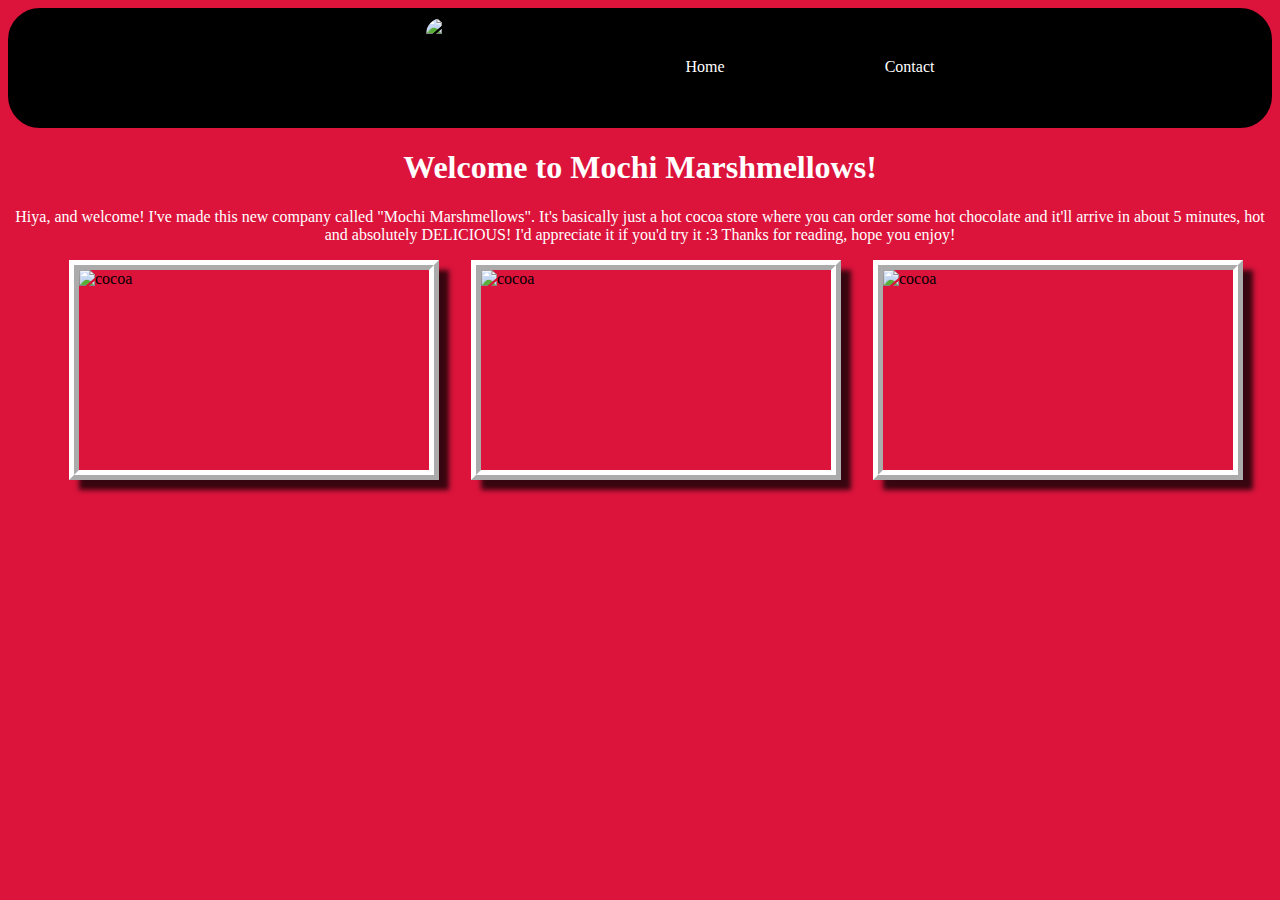
==== index.html @ 2d2c45c9 "Add files via upload" ====
<!DOCTYPE html>
<html lang="en">
<head>
    <meta charset="UTF-8">
    <meta http-equiv="X-UA-Compatible" content="IE=edge">
    <meta name="viewport" content="width=device-width, initial-scale=1.0">
    <title>Mochi Marshmellows</title>
    <link rel="shortcut icon" href="http://www.allthingsgd.com/wp-content/uploads/2015/12/Hot-Cocoa-Mix-In-9.jpg">
    <link rel="stylesheet" href="style.css">
</head>
<body class="body">

    <header class="header">
        
        <img class="cocoaheader" src="http://www.allthingsgd.com/wp-content/uploads/2015/12/Hot-Cocoa-Mix-In-9.jpg" alt="logo">

        <a class="link" href="index.html">Home</a>

        <a class="link" href="contact.html">Contact</a>
    
    </header>
    
    <h1 class="hewo">Welcome to Mochi Marshmellows!</h1>

    <p class="hewo">Hiya, and welcome! I've made this new company called "Mochi Marshmellows". It's basically just a hot cocoa store where you can order some hot chocolate and it'll arrive in about 5 minutes, hot and absolutely DELICIOUS! I'd appreciate it if you'd try it :3 Thanks for reading, hope you enjoy!</p>

    <div class="cocoaparent">
        <img class="cocoa" src="https://media-cldnry.s-nbcnews.com/image/upload/newscms/2020_50/1650987/hot-cocoa-kb-main-201211.jpg" alt="cocoa">
        
        <img class="cocoa" src="https://live.staticflickr.com/65535/49113845316_ac2caed52e_b.jpg" alt="cocoa">

        <img class="cocoa" src="https://media.istockphoto.com/id/1007480178/photo/homemade-hot-chocolate-with-mini-marshmallow.jpg?s=612x612&w=0&k=20&c=JvS8UBQZA0QCGQ8jlUi1_6fK6127Dky5uc-fWt6ohnc=" alt="cocoa">
    </div>

</body>
</html>
---- style.css ----
.body{
    background:crimson;
}

.hewo{
    color:white;
    display:flex;
    justify-content:center;
    text-align:center;
}

.cocoa{
    height:200px;
    width:350px;
    border:10px ridge white;
    margin-left:2rem;
    -webkit-box-shadow: 10px 10px 5px 0px rgba(0,0,0,0.75);
-moz-box-shadow: 10px 10px 5px 0px rgba(0,0,0,0.75);
box-shadow: 10px 10px 5px 0px rgba(0,0,0,0.75);
}

.cocoaparent{
    display:flex;
    justify-content:center;
}

.header{
    border:10px solid black;
    height:100px;
    background-color:black;
    border-radius:2rem;
    display:flex;
    justify-content:center;
}

.cocoaheader{
    height:100px;
    width:100px;
    margin-left:5rem;
    border-radius:1rem
}

.link{
    color:white;
    text-decoration:none;
    margin-top:2.5rem;
    margin-left:10rem;
}


form{
    width:50%;
    margin:auto;
    display:flex;
    flex-direction:column;
    gap:1rem;
    padding:2rem 0;
}

.formitem{
    display:flex;
    flex-direction:column;
    gap:0.5rem;
}

.formitem input{
    font-size:20px;
    padding:0.5rem;
}

.formitem label{
    font-size:20px;
    font-weight:500;
}

.formitem button{
    border:none;
    padding:0.7rem 1.5rem;
    color:white;
    background:rgb(73, 1, 15);
    font-size:20px;
    font-weight:600;
    border-radius:2rem;
}
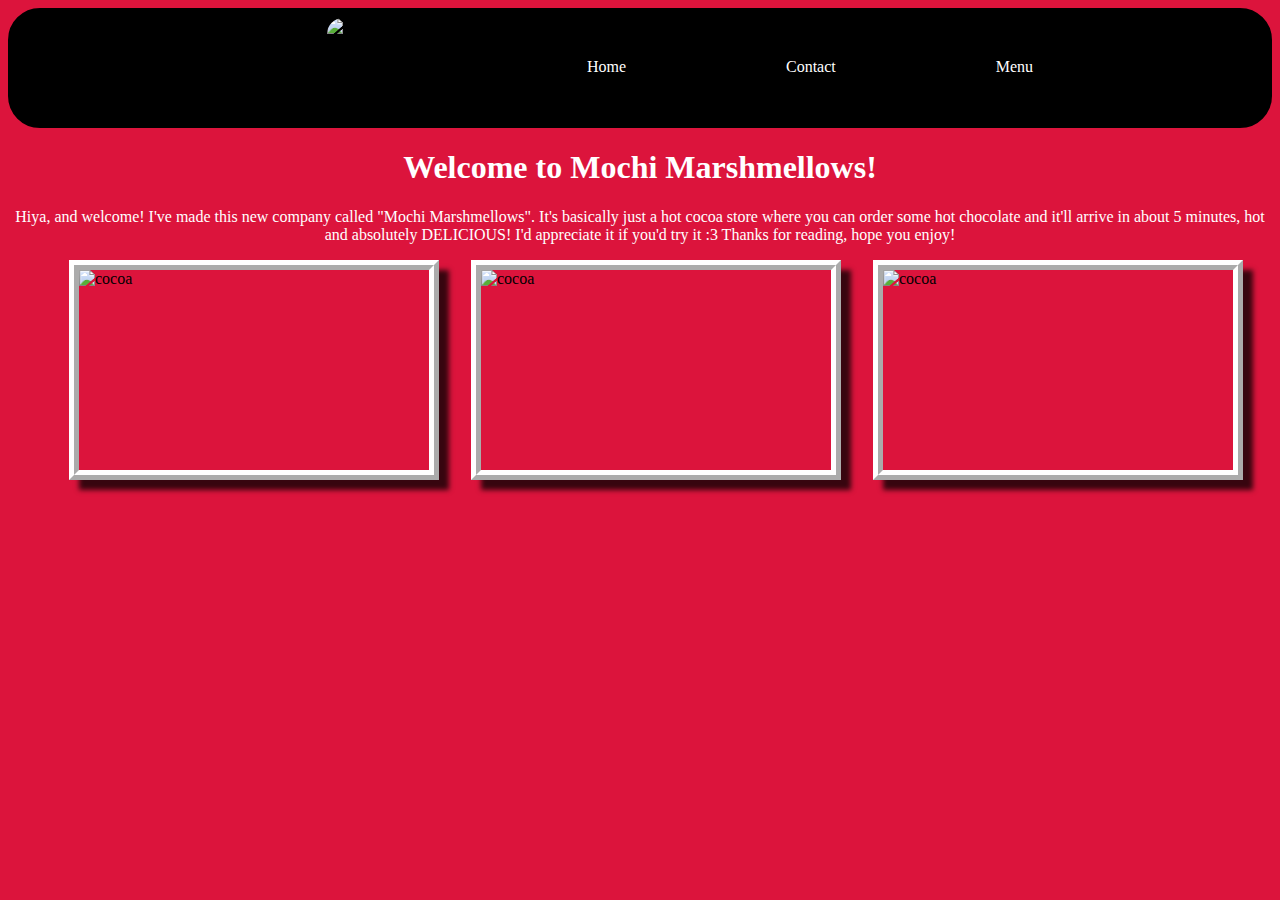
==== commit 903a05ed: "Add files via upload" ====
--- a/index.html
+++ b/index.html
@@ -5,18 +5,20 @@
     <meta http-equiv="X-UA-Compatible" content="IE=edge">
     <meta name="viewport" content="width=device-width, initial-scale=1.0">
     <title>Mochi Marshmellows</title>
-    <link rel="shortcut icon" href="http://www.allthingsgd.com/wp-content/uploads/2015/12/Hot-Cocoa-Mix-In-9.jpg">
+    <link rel="shortcut icon" href="https://media1.popsugar-assets.com/files/thumbor/nsZgUIicDDX7hm9SgU8hyEzl_MI/1028x3:3593x2568/fit-in/550x550/filters:format_auto-!!-:strip_icc-!!-/2021/12/10/705/n/1922195/81873de861b3786765c930.84376835_/i/hot-chocolate-charcuterie-boards.jpg">
     <link rel="stylesheet" href="style.css">
 </head>
 <body class="body">
 
     <header class="header">
         
-        <img class="cocoaheader" src="http://www.allthingsgd.com/wp-content/uploads/2015/12/Hot-Cocoa-Mix-In-9.jpg" alt="logo">
+        <img class="cocoaheader" src="https://media1.popsugar-assets.com/files/thumbor/nsZgUIicDDX7hm9SgU8hyEzl_MI/1028x3:3593x2568/fit-in/550x550/filters:format_auto-!!-:strip_icc-!!-/2021/12/10/705/n/1922195/81873de861b3786765c930.84376835_/i/hot-chocolate-charcuterie-boards.jpg" alt="logo">
 
         <a class="link" href="index.html">Home</a>
 
         <a class="link" href="contact.html">Contact</a>
+
+        <a class="link" href="menu.html">Menu</a>
     
     </header>
     
--- a/style.css
+++ b/style.css
@@ -72,6 +72,7 @@
 .formitem label{
     font-size:20px;
     font-weight:500;
+    color:white;
 }
 
 .formitem button{
@@ -82,4 +83,4 @@
     font-size:20px;
     font-weight:600;
     border-radius:2rem;
-}
+}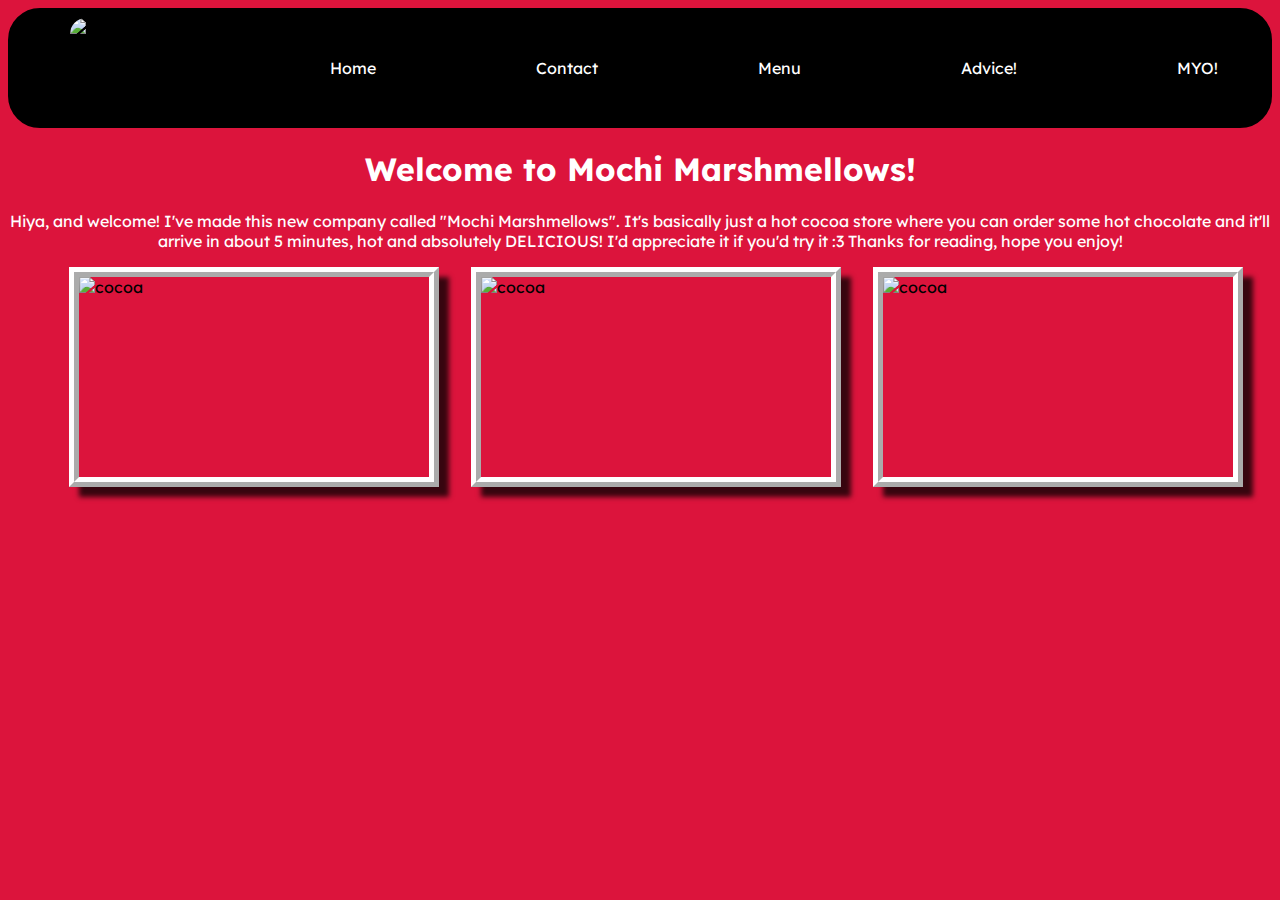
==== commit 94b9a1ff: "Add files via upload" ====
--- a/index.html
+++ b/index.html
@@ -19,6 +19,10 @@
         <a class="link" href="contact.html">Contact</a>
 
         <a class="link" href="menu.html">Menu</a>
+
+        <a class="link" href="advice.html">Advice!</a>
+
+        <a class="link" href="makeyourown.html">MYO!</a>
     
     </header>
     
--- a/style.css
+++ b/style.css
@@ -1,5 +1,8 @@
+
+@import url('https://fonts.googleapis.com/css2?family=Lexend:wght@200&display=swap');
 
 .body{
+    font-family:'Lexend';
     background:crimson;
 }
 
@@ -37,7 +40,7 @@
 .cocoaheader{
     height:100px;
     width:100px;
-    margin-left:5rem;
+    margin-left:0.5rem;
     border-radius:1rem
 }
 
@@ -83,4 +86,20 @@
     font-size:20px;
     font-weight:600;
     border-radius:2rem;
+}
+
+.myo{
+    display:flex;
+    justify-content:center;
+}
+
+.myoimg{
+    border:10px ridge white;
+    height:850px;
+    width:450px;
+    margin-top:1rem;
+    margin-bottom:2rem;
+    -webkit-box-shadow: 10px 10px 5px 0px rgba(0,0,0,0.75);
+-moz-box-shadow: 10px 10px 5px 0px rgba(0,0,0,0.75);
+box-shadow: 10px 10px 5px 0px rgba(0,0,0,0.75);
 }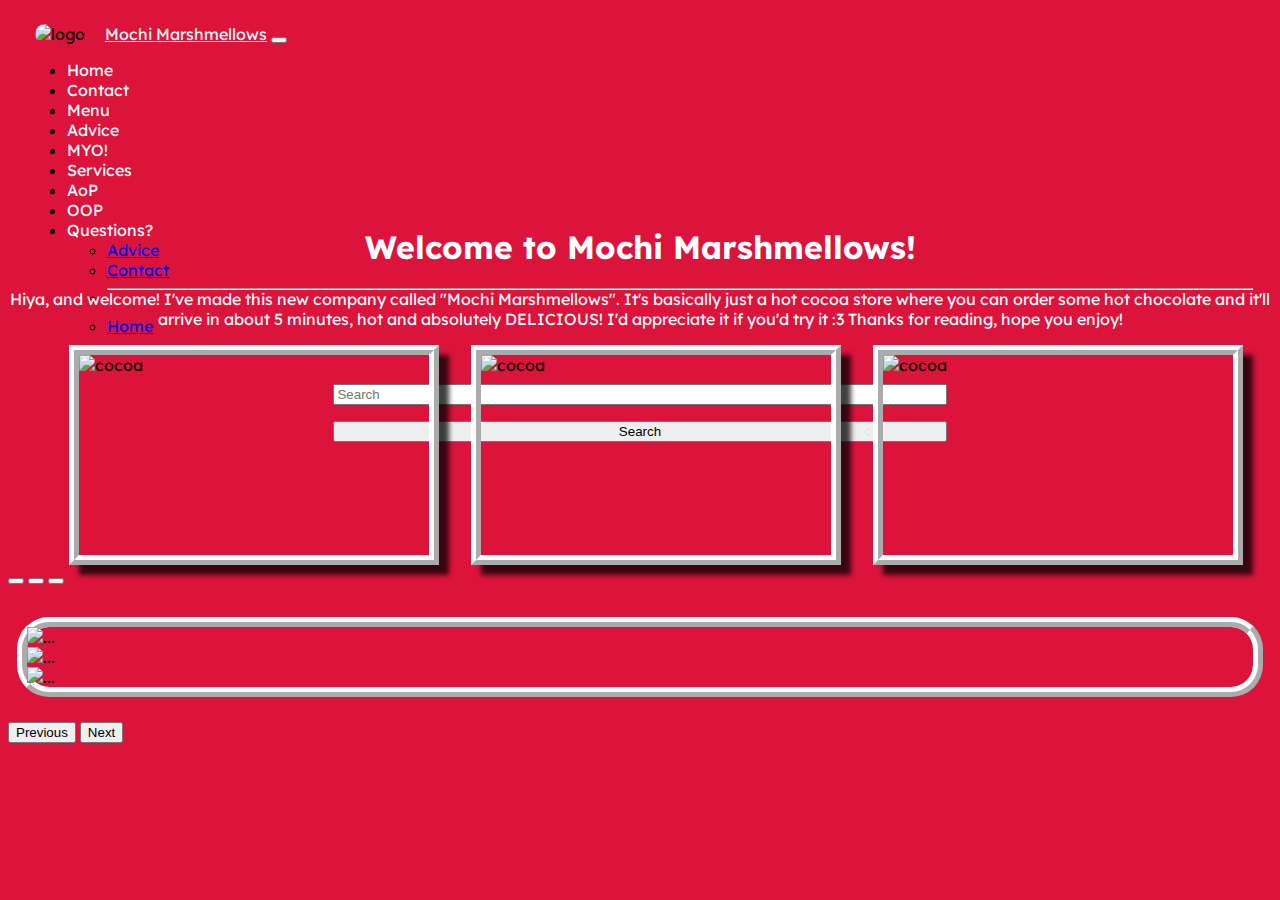
==== commit fa512944: "Add files via upload" ====
--- a/index.html
+++ b/index.html
@@ -6,25 +6,64 @@
     <meta name="viewport" content="width=device-width, initial-scale=1.0">
     <title>Mochi Marshmellows</title>
     <link rel="shortcut icon" href="https://media1.popsugar-assets.com/files/thumbor/nsZgUIicDDX7hm9SgU8hyEzl_MI/1028x3:3593x2568/fit-in/550x550/filters:format_auto-!!-:strip_icc-!!-/2021/12/10/705/n/1922195/81873de861b3786765c930.84376835_/i/hot-chocolate-charcuterie-boards.jpg">
+    <link href="https://cdn.jsdelivr.net/npm/bootstrap@5.2.3/dist/css/bootstrap.min.css" rel="stylesheet" integrity="sha384-rbsA2VBKQhggwzxH7pPCaAqO46MgnOM80zW1RWuH61DGLwZJEdK2Kadq2F9CUG65" crossorigin="anonymous">
     <link rel="stylesheet" href="style.css">
 </head>
 <body class="body">
 
-    <header class="header">
-        
-        <img class="cocoaheader" src="https://media1.popsugar-assets.com/files/thumbor/nsZgUIicDDX7hm9SgU8hyEzl_MI/1028x3:3593x2568/fit-in/550x550/filters:format_auto-!!-:strip_icc-!!-/2021/12/10/705/n/1922195/81873de861b3786765c930.84376835_/i/hot-chocolate-charcuterie-boards.jpg" alt="logo">
-
-        <a class="link" href="index.html">Home</a>
-
-        <a class="link" href="contact.html">Contact</a>
-
-        <a class="link" href="menu.html">Menu</a>
-
-        <a class="link" href="advice.html">Advice!</a>
-
-        <a class="link" href="makeyourown.html">MYO!</a>
-    
-    </header>
+ <div class="div">
+    <nav id="navbar" class="navbar navbar-expand-lg bg-black">
+        <div class="container-fluid">
+            <img class="cocoaheader" src="https://media1.popsugar-assets.com/files/thumbor/nsZgUIicDDX7hm9SgU8hyEzl_MI/1028x3:3593x2568/fit-in/550x550/filters:format_auto-!!-:strip_icc-!!-/2021/12/10/705/n/1922195/81873de861b3786765c930.84376835_/i/hot-chocolate-charcuterie-boards.jpg" alt="logo">
+          <a class="navbar-brand" href="index.html">Mochi Marshmellows</a>
+          <button class="navbar-toggler" type="button" data-bs-toggle="collapse" data-bs-target="#navbarSupportedContent" aria-controls="navbarSupportedContent" aria-expanded="false" aria-label="Toggle navigation">
+            <span class="navbar-toggler-icon"></span>
+          </button>
+          <div class="collapse navbar-collapse" id="navbarSupportedContent">
+            <ul class="navbar-nav me-auto mb-2 mb-lg-0">
+              <li class="nav-item">
+                <a id="link" class="nav-link active" aria-current="page" href="index.html">Home</a>
+              </li>
+              <li class="nav-item">
+                <a id="link" class="nav-link" href="contact.html">Contact</a>
+              </li>
+              <li class="nav-item">
+                <a id="link" class="nav-link" href="menu.html">Menu</a>
+              </li>
+              <li class="nav-item">
+                <a id="link" class="nav-link" href="advice.html">Advice</a>
+              </li>
+              <li class="nav-item">
+                <a id="link" class="nav-link" href="makeyourown.html">MYO!</a>
+              </li>
+              <li class="nav-item">
+                <a id="link" class="nav-link" href="services.html">Services</a>
+              </li>
+              <li class="nav-item">
+                <a id="link" class="nav-link" href="aboutproducts.html">AoP</a>
+              </li>
+              <li class="nav-item">
+                <a id="link" class="nav-link" href="otherproducts.html">OOP</a>
+              </li>
+              <li class="nav-item dropdown">
+                <a id="link" class="nav-link dropdown-toggle" href="#" role="button" data-bs-toggle="dropdown" aria-expanded="false">
+                  Questions?
+                </a>
+                <ul class="dropdown-menu">
+                  <li><a class="dropdown-item" href="advice.html">Advice</a></li>
+                  <li><a class="dropdown-item" href="contact.html">Contact</a></li>
+                  <li><hr class="dropdown-divider"></li>
+                  <li><a class="dropdown-item" href="index.html">Home</a></li>
+                </ul>
+            </ul>
+            <form class="d-flex" role="search">
+              <input class="form-control me-2" type="search" placeholder="Search" aria-label="Search">
+              <button class="btn btn-outline-danger" type="submit">Search</button>
+            </form>
+          </div>
+        </div>
+      </nav>
+ </div>
     
     <h1 class="hewo">Welcome to Mochi Marshmellows!</h1>
 
@@ -38,5 +77,39 @@
         <img class="cocoa" src="https://media.istockphoto.com/id/1007480178/photo/homemade-hot-chocolate-with-mini-marshmallow.jpg?s=612x612&w=0&k=20&c=JvS8UBQZA0QCGQ8jlUi1_6fK6127Dky5uc-fWt6ohnc=" alt="cocoa">
     </div>
 
+    <div id="carouselExampleIndicators" class="carousel slide" data-bs-ride="true">
+        <div class="carousel-indicators">
+          <button type="button" data-bs-target="#carouselExampleIndicators" data-bs-slide-to="0" class="active" aria-current="true" aria-label="Slide 1"></button>
+          <button type="button" data-bs-target="#carouselExampleIndicators" data-bs-slide-to="1" aria-label="Slide 2"></button>
+          <button type="button" data-bs-target="#carouselExampleIndicators" data-bs-slide-to="2" aria-label="Slide 3"></button>
+        </div>
+    <div class="divparenthehe">
+        <div class="carousel-inner">
+          <div class="carousel-item active">
+            <img src="https://domesticallyblissful.com/wp-content/uploads/2013/11/Rich-and-Creamy-Hot-Chocolate.jpg" class="d-block w-100" alt="...">
+          </div>
+          <div class="carousel-item">
+            <img src="https://ppmapartments.com/wp-content/uploads/2019/12/chicago-apartments-hot-chocolate-recipe.jpg" class="d-block w-100" alt="...">
+          </div>
+          <div class="carousel-item">
+            <img src="https://di-uploads-pod11.dealerinspire.com/millertoyota/uploads/2020/12/iStock-1170760486-e1608242133293.jpg" class="d-block w-100" alt="...">
+          </div>
+        </div>
+    </div>
+        <button class="carousel-control-prev" type="button" data-bs-target="#carouselExampleIndicators" data-bs-slide="prev">
+          <span class="carousel-control-prev-icon" aria-hidden="true"></span>
+          <span class="visually-hidden">Previous</span>
+        </button>
+        <button class="carousel-control-next" type="button" data-bs-target="#carouselExampleIndicators" data-bs-slide="next">
+          <span class="carousel-control-next-icon" aria-hidden="true"></span>
+          <span class="visually-hidden">Next</span>
+        </button>
+      </div>
+
+    <!-- JavaScript Connection -->
+
+    <script src="https://cdn.jsdelivr.net/npm/@popperjs/core@2.11.6/dist/umd/popper.min.js" integrity="sha384-oBqDVmMz9ATKxIep9tiCxS/Z9fNfEXiDAYTujMAeBAsjFuCZSmKbSSUnQlmh/jp3" crossorigin="anonymous"></script>
+    <script src="https://cdn.jsdelivr.net/npm/bootstrap@5.2.3/dist/js/bootstrap.min.js" integrity="sha384-cuYeSxntonz0PPNlHhBs68uyIAVpIIOZZ5JqeqvYYIcEL727kskC66kF92t6Xl2V" crossorigin="anonymous"></script>
+
 </body>
 </html>--- a/style.css
+++ b/style.css
@@ -28,27 +28,17 @@
     justify-content:center;
 }
 
-.header{
-    border:10px solid black;
-    height:100px;
-    background-color:black;
-    border-radius:2rem;
-    display:flex;
-    justify-content:center;
-}
-
 .cocoaheader{
     height:100px;
     width:100px;
     margin-left:0.5rem;
+    margin-right:1rem;
     border-radius:1rem
 }
 
-.link{
+#link{
     color:white;
     text-decoration:none;
-    margin-top:2.5rem;
-    margin-left:10rem;
 }
 
 
@@ -102,4 +92,77 @@
     -webkit-box-shadow: 10px 10px 5px 0px rgba(0,0,0,0.75);
 -moz-box-shadow: 10px 10px 5px 0px rgba(0,0,0,0.75);
 box-shadow: 10px 10px 5px 0px rgba(0,0,0,0.75);
+}
+
+#carousel-inner{
+    height:50%
+}
+
+.pagination{
+    margin-top:5rem;
+    display:flex;
+    justify-content:center;
+}
+
+.navbar{
+    margin-bottom:2rem;
+    margin-top:1rem;
+    height:150px;
+    width: 97%;
+    border-radius:2rem;
+}
+
+.navbar-brand{
+    color:white;
+}
+
+.div{
+    display:flex;
+    justify-content:center;
+}
+
+.navbar-brand:hover{
+    color:rgb(248, 188, 188);
+}
+
+.cardparent{
+    display:flex;
+    justify-content:center;
+    margin-bottom:2rem;
+}
+
+.cocoasize{
+    height:200px;
+}
+
+.card{
+    margin-left:2.5rem;
+}
+
+.navy{
+    display:flex;
+    justify-content:center;
+}
+
+#scrollspyactual{
+    width:90%;
+}
+
+.scrollspyactualdiv{
+    display:flex;
+    justify-content:center;
+}
+
+.carousel-inner{
+    height:100%;
+    width:97%;
+    border-radius:2rem;
+    border:10px ridge white;
+}
+
+.divparenthehe{
+    display:flex;
+    justify-content:center;
+    margin-top:2rem;
+    margin-bottom:1.5rem;
 }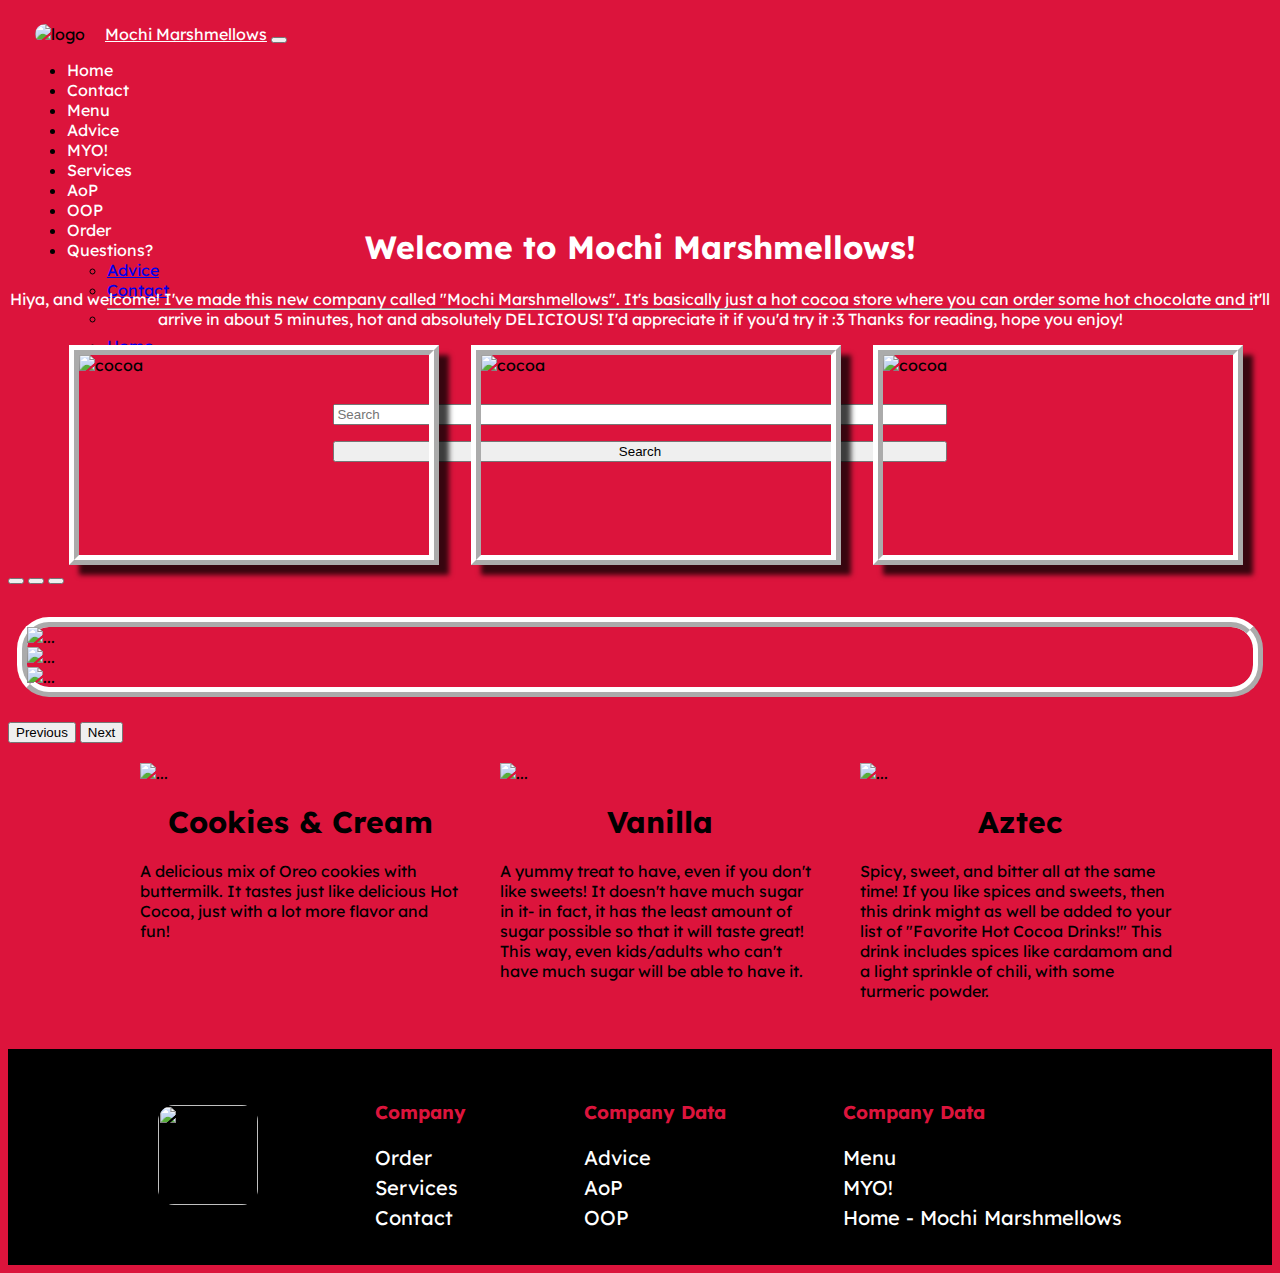
==== commit c7252210: "Add files via upload" ====
--- a/index.html
+++ b/index.html
@@ -44,6 +44,9 @@
               </li>
               <li class="nav-item">
                 <a id="link" class="nav-link" href="otherproducts.html">OOP</a>
+              </li>
+              <li class="nav-item">
+                <a id="link" class="nav-link" href="order.html">Order</a>
               </li>
               <li class="nav-item dropdown">
                 <a id="link" class="nav-link dropdown-toggle" href="#" role="button" data-bs-toggle="dropdown" aria-expanded="false">
@@ -104,7 +107,62 @@
           <span class="carousel-control-next-icon" aria-hidden="true"></span>
           <span class="visually-hidden">Next</span>
         </button>
-      </div>
+    </div>
+
+    <br>
+
+      <div class="cardparent">
+        <div class="card" style="width: 20rem;">
+          <img src="https://savorandsavvy.com/wp-content/uploads/2019/01/oreo-hot-chocolate.jpg" class="card-img-top" alt="...">
+          <div class="card-body">
+              <h1>Cookies & Cream</h1>
+            <p class="card-text">A delicious mix of Oreo cookies with buttermilk. It tastes just like delicious Hot Cocoa, just with a lot more flavor and fun!</p>
+          </div>
+        </div>
+
+        <div class="card" style="width: 20rem;">
+          <img class="cocoasize" src="https://domesticallyblissful.com/wp-content/uploads/2013/11/Rich-and-Creamy-Hot-Chocolate.jpg" class="card-img-top" alt="...">
+          <div class="card-body">
+              <h1>Vanilla</h1>
+            <p class="card-text">A yummy treat to have, even if you don't like sweets! It doesn't have much sugar in it- in fact, it has the least amount of sugar possible so that it will taste great! This way, even kids/adults who can't have much sugar will be able to have it.</p>
+          </div>
+        </div>
+
+        <div class="card" style="width: 20rem;">
+            <img class="cocoasize" src="https://veggiedesserts.com/wp-content/uploads/2021/03/xocolatl-aztec-chili-hot-chocolate-5sq.jpg" class="card-img-top" alt="...">
+            <div class="card-body">
+                <h1>Aztec</h1>
+              <p class="card-text">Spicy, sweet, and bitter all at the same time! If you like spices and sweets, then this drink might as well be added to your list of "Favorite Hot Cocoa Drinks!" This drink includes spices like cardamom and a light sprinkle of chili, with some turmeric powder.</p>
+            </div>
+          </div>
+  </div>
+
+  <footer class="footer">
+    <div class="companypart">
+        <img class="logo" src="https://media1.popsugar-assets.com/files/thumbor/nsZgUIicDDX7hm9SgU8hyEzl_MI/1028x3:3593x2568/fit-in/550x550/filters:format_auto-!!-:strip_icc-!!-/2021/12/10/705/n/1922195/81873de861b3786765c930.84376835_/i/hot-chocolate-charcuterie-boards.jpg" alt="">
+    </div>
+
+    <div class="linkpart">
+        <h3>Company</h3>
+        <div><a href="order.html">Order</a></div>
+        <div><a href="services.html">Services</a></div>
+        <div><a href="contact.html">Contact</a></div>
+    </div>
+
+    <div class="linkpart">
+        <h3>Company Data</h3>
+        <div><a href="advice.html">Advice</a></div>
+        <div><a href="aboutproducts.html">AoP</a></div>
+        <div><a href="otherproducts.html">OOP</a></div>
+    </div>
+
+    <div class="linkpart">
+        <h3>Company Data</h3>
+        <div><a href="menu.html">Menu</a></div>
+        <div><a href="makeyourown.html">MYO!</a></div>
+        <div><a href="index.html">Home - Mochi Marshmellows</a></div>
+    </div>
+</footer>
 
     <!-- JavaScript Connection -->
 
--- a/style.css
+++ b/style.css
@@ -139,6 +139,15 @@
     margin-left:2.5rem;
 }
 
+.card h1{
+    font-size:30px;
+    text-align:center;
+}
+
+.card img{
+    height:200px;
+}
+
 .navy{
     display:flex;
     justify-content:center;
@@ -165,4 +174,75 @@
     justify-content:center;
     margin-top:2rem;
     margin-bottom:1.5rem;
+}
+
+.variety{
+    margin-bottom:2rem;
+    margin-right:2rem;
+    border-radius:2rem;
+    border:10px ridge crimson;
+}
+
+.varietydiv{
+    display:flex;
+    justify-content:center;
+}
+
+#alert{
+    width:90%;
+    text-align:center;
+}
+
+.alertdiv{
+    display:flex;
+    justify-content:center;
+}
+
+#choice{
+    height:50px;
+}
+
+.variety2{
+    margin-bottom:2rem;
+    margin-right:2rem;
+    border-radius:2rem;
+    border:10px ridge crimson;
+    width:1000px;
+}
+
+.variety3{
+    margin-bottom:2rem;
+    margin-right:2rem;
+    border-radius:2rem;
+    border:10px ridge crimson;
+    width:520px;
+}
+
+.logo{
+    height:100px;
+    width:100px;
+    border-radius:1rem;
+}
+
+.footer{
+    display:flex;
+    justify-content:space-evenly;
+    align-items:center;
+    background-color:black;
+    padding:2rem;
+}
+
+.linkpart a{
+    text-decoration:none;
+    color:white;
+    font-size:20px;
+    line-height:1.5;
+}
+
+.linkpart h3{
+    color:crimson;
+}
+
+.linkpart a:hover{
+    color:crimson;
 }